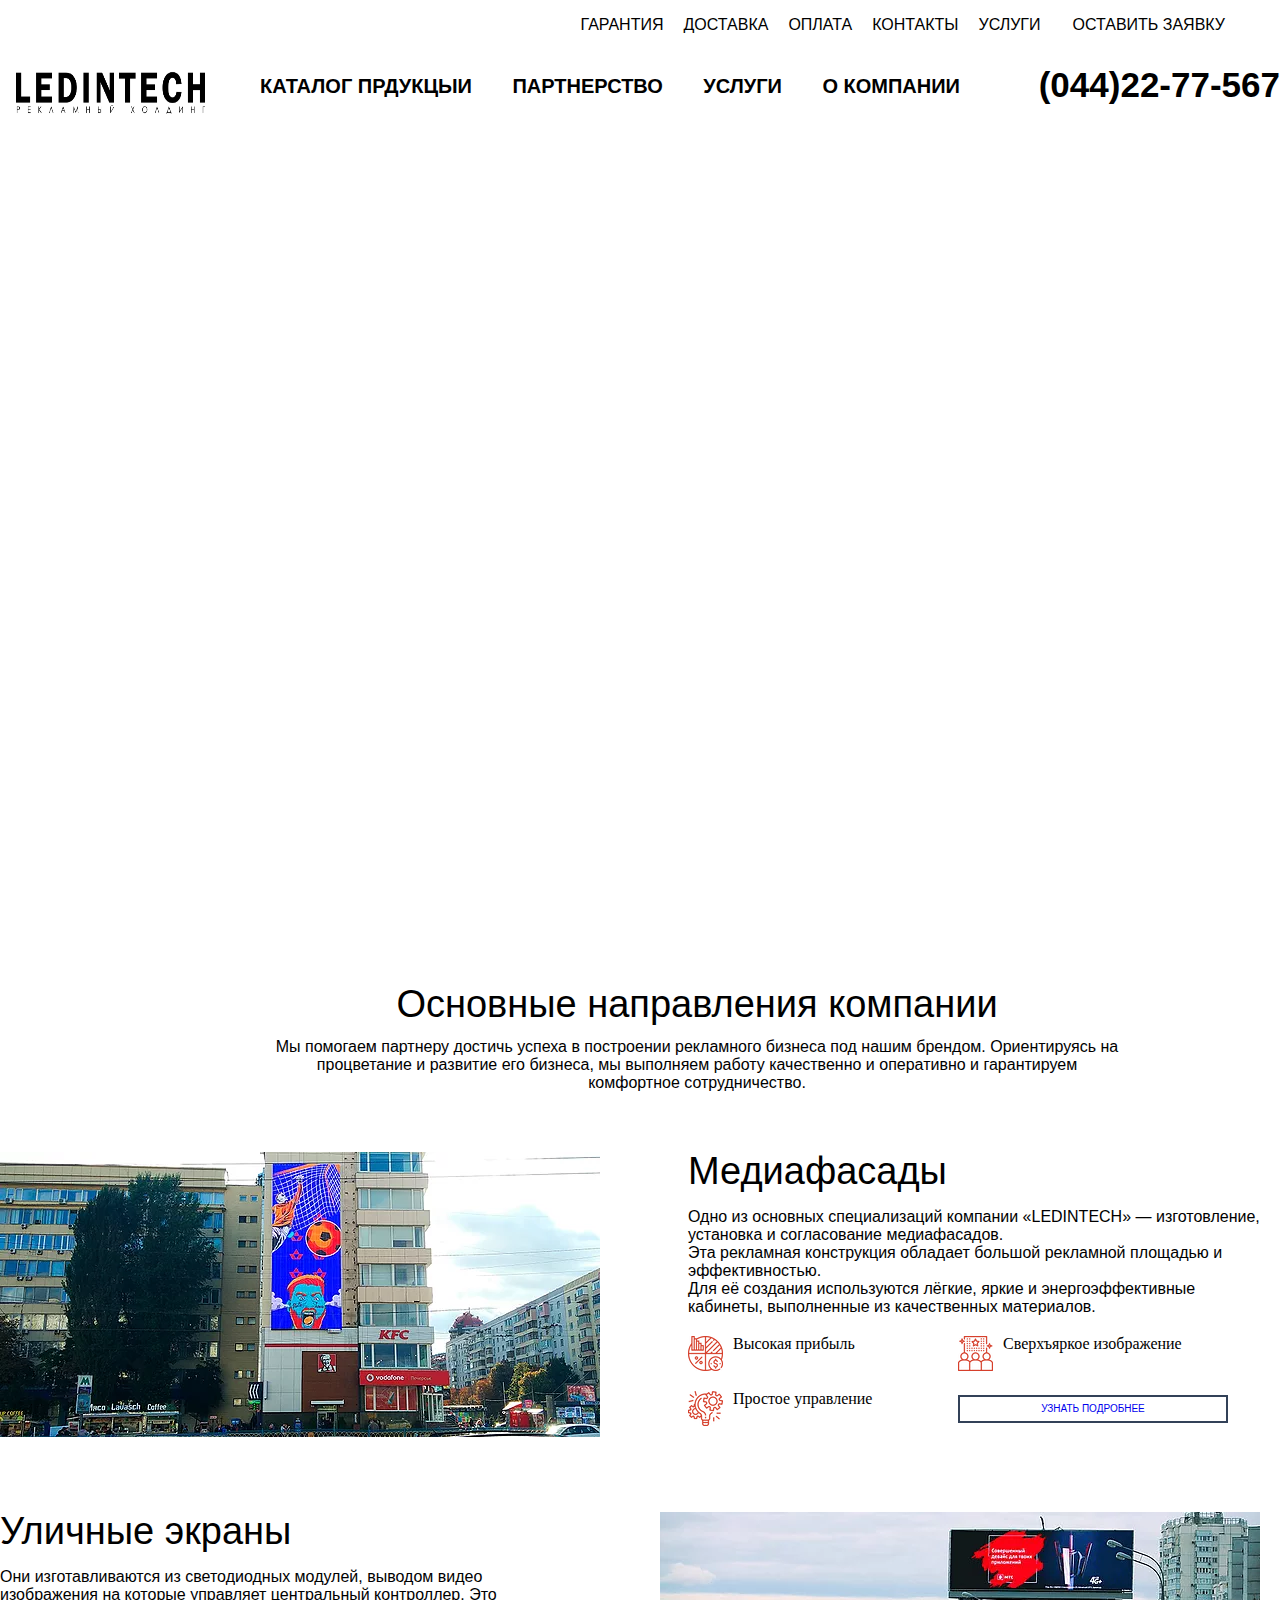
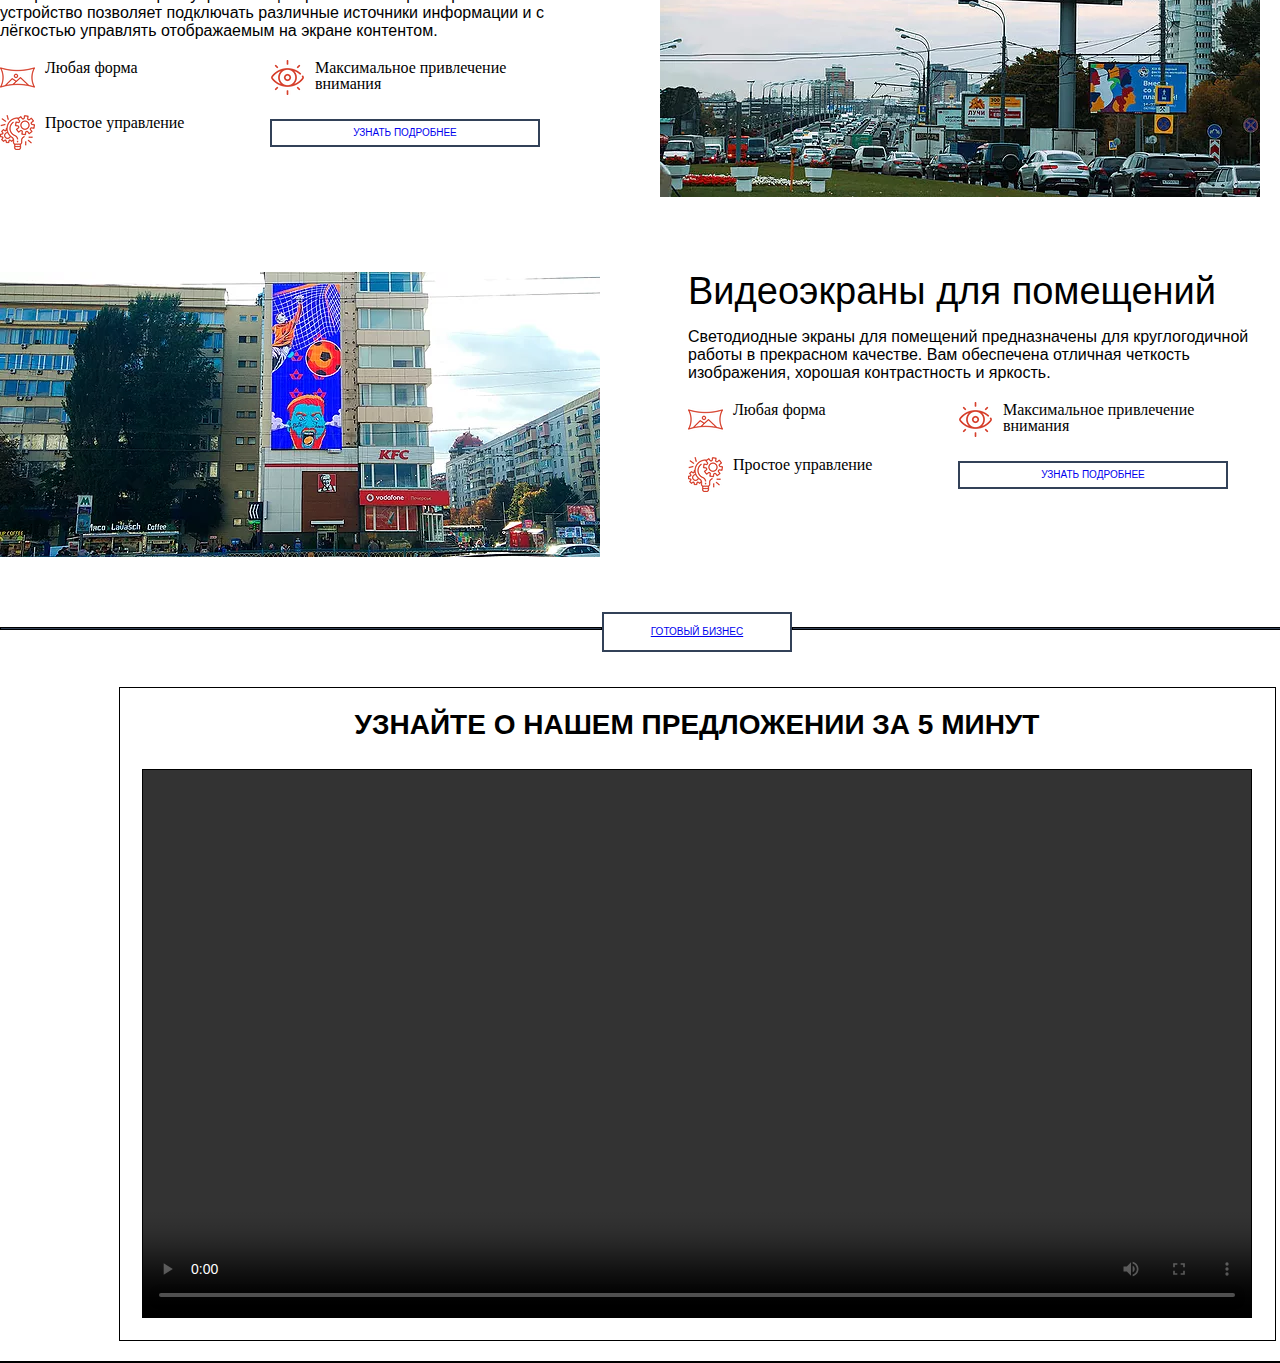
==== LT_Grid/111.html @ 1d9380d1 "Add files via upload" ====
<!DOCTYPE html>
<html lang="en">

<head>
    <link rel="stylesheet" type="text/css" href="111.css">
    <meta charset="UTF-8">
    <title>Document</title>
</head>

<body>
    <div class="wraper">
        <div class="header-box">
            <div class="top-navigation">
                <div class="navigation-item">
                    <div><a href="#">Гарантия</a></div>
                    <div><a href="#">Доставка</a></div>
                    <div><a href="#">Оплата</a></div>
                    <div><a href="#">Контакты</a></div>
                    <div><a href="#">Услуги</a></div>
                    <div class="send">
                        <span class="send_text"><a href="#">Оставить заявку</a></span>
                    </div>    
                </div>
                
            </div>
            <div class="logo">
                <a href="#">
                    <img src="img\logo.png" alt="logo">
                </a>
            </div>
            <div class="main-navigation">
                <div class="main-item">
                    <a href="#">Каталог прдукцыи</a>
                    <a href="#">Партнерство</a>
                    <a href="#">Услуги</a>
                    <a href="#">О компании</a>
                </div>
                <div class="phone">
                    <span>(044)22-77-567</span>
                </div>
            </div>
        </div>
        <div id="slider"></div>
        <div class="main">
            <h2>Основные направления компании</h2>
            <div class="direction">
                <span class="span">Мы помогаем партнеру достичь успеха в построении рекламного бизнеса под нашим брендом. Ориентируясь на<br> процветание и развитие его бизнеса, мы выполняем работу качественно и оперативно и гарантируем<br> комфортное сотрудничество.</span>
            </div>
            <div class="list">
                <div class=" media-fasad">
                    <img src="img/media.jpg" alt="">
                    <div class="content">
                        <h2>Медиафасады</h2>
                        <p>Одно из основных специализаций компании «LEDINTECH» — изготовление, установка и согласование медиафасадов.<br>
                            Эта рекламная конструкция обладает большой рекламной площадью и эффективностью.<br>
                            Для её создания используются лёгкие, яркие и энергоэффективные кабинеты, выполненные из качественных материалов.</p>
                        <div class="prmchstw">
                            <div class="profit">
                                <img src="img/icons/pribyl.png" alt="">
                                <h3>Высокая прибыль</h3>
                            </div>
                            <div class="atention">
                                <img src="img/icons/picture.png" alt="">
                                <h3>Сверхъяркое изображение</h3>
                            </div>
                            <div class="control">
                                <img src="img/icons/control.png" alt="">
                                <h3>Простое управление</h3>
                            </div>
                            <a class="learn-more" href="#">УЗНАТЬ ПОДРОБНЕЕ</a>
                        </div>
                    </div>
                </div>
                <div class=" street-display">
                    <div class="content">
                        <h2>Уличные экраны</h2>
                        <p>Они изготавливаются из светодиодных модулей, выводом видео изображения на которые управляет центральный контроллер.
                            Это устройство позволяет подключать различные источники информации и с лёгкостью управлять отображаемым на экране контентом.
                        </p>
                        <div class="prmchstw">
                            <div class="forma">
                                <img src="img/icons/forma.png" alt="">
                                <h3>Любая форма</h3>
                            </div>
                            <div class="atention">
                                <img src="img/icons/atention.png" alt="">
                                <h3>Максимальное привлечение внимания</h3>
                            </div>
                            <div class="control">
                                <img src="img/icons/control.png" alt="">
                                <h3>Простое управление</h3>
                            </div>
                            <a class="learn-more" href="#">УЗНАТЬ ПОДРОБНЕЕ</a>
                        </div>
                    </div>
                    <img src="img/street.jpg" alt="">
                </div>
                <div class="video-display">
                    <img src="img/media.jpg" alt="">
                    <div class="content">
                        <h2>Видеоэкраны для помещений</h2>
                        <p>Светодиодные экраны для помещений предназначены для круглогодичной работы в прекрасном качестве.
                            Вам обеспечена отличная четкость изображения, хорошая контрастность и яркость.</p>
                        <div class="prmchstw">
                            <div class="profit">
                                <img src="img/icons/forma.png" alt="">
                                <h3>Любая форма</h3>
                            </div>
                            <div class="picture">
                                <img src="img/icons/atention.png" alt="">
                                <h3>Максимальное привлечение внимания</h3>
                            </div>
                            <div class="control">
                                <img src="img/icons/control.png" alt="">
                                <h3>Простое управление</h3>
                            </div>
                            <a class="learn-more" href="#">УЗНАТЬ ПОДРОБНЕЕ</a>
                        </div>
                    </div>
                </div>
            </div>
        </div>
        <div class="separator">
            <div class="borderSection-left"></div>
            <a class="buisness" href="#">ГОТОВЫЙ БИЗНЕС</a>
            <div class="borferSection-right"></div>
        </div>
        <div class='grid-item video_box'>
            <h2>УЗНАЙТЕ О НАШЕМ ПРЕДЛОЖЕНИИ ЗА 5 МИНУТ</h2>
            <video href="https://youtu.be/8r9L3HnnbOw" controls="controls"></video>
        </div>
        <div class="grid-item footer"></div>
</body>

</html>
---- LT_Grid/111.css ----
/*================  reset ===============*/

html, body, div, span, applet, object, iframe,
h1, h2, h3, h4, h5, h6, p, blockquote, pre,
a, abbr, acronym, address, big, cite, code,
del, dfn, em, img, ins, kbd, q, s, samp,
small, strike, strong, sub, sup, tt, var,
b, u, i, center,
dl, dt, dd, ol, ul, li,
fieldset, form, label, legend,
table, caption, tbody, tfoot, thead, tr, th, td,
article, aside, canvas, details, embed, 
figure, figcaption, footer, header, hgroup, 
menu, nav, output, ruby, section, summary,
time, mark, audio, video {
	margin: 0;
	padding: 0;
	border: 0;
	font-size: 100%;
	font: inherit;
	vertical-align: baseline;
}
/* HTML5 display-role reset for older browsers */
article, aside, details, figcaption, figure, 
footer, header, hgroup, menu, nav, section {
	display: block;
}
body {
	margin: 0 auto;
	line-height: 1;
}
ol, ul {
	list-style: none;
}
blockquote, q {
	quotes: none;
}
blockquote:before, blockquote:after,
q:before, q:after {
	content: '';
	content: none;
}

.grid-item{
	border: 1px solid black;
}

.wraper{
	max-width: 1280px;
	width: 100%;
	margin: 0 auto;

	display: grid;
	grid-template-columns: 1fr;
	grid-template-rows:minmax(145px, auto) minmax(800px, auto) minmax(47px, auto) minmax(40px, auto) minmax(653px, auto);
	grid-gap: 20px;

}

.header-box{
	max-width: 1280px;
	display: grid;

	grid-template-columns:230px 1fr;
	grid-template-rows:50px 73px ;
	
}




.top-navigation{
	display: grid;
	
	grid-column-start: 2;
	grid-column-end: 3;
	
}



.navigation-item{
	display: flex;
	margin-right: 35px;
	align-items: center;
	justify-content: flex-end;
	


}

.navigation-item li{
	display: flex;
	justify-content: 
}

.send{
	text-align: right;

	align-items: center;
	grid-column-start: 2;
	grid-column-end: 3;

	margin-left: 12px;
}

.send_text{
font-family: jura,sans-serif;
	font-size: 20px;
	color: inherit;
}

.main-item{
	width: 100%;
	max-width: 700px;

	display: flex;
	justify-content: space-between;
	
}

.main-item a{ 
	display: grid;
	text-decoration: none;
	justify-content: space-between;
	align-items:center;

	color: black;
	text-align: center;
	text-transform: uppercase;
	font: normal normal normal 700 20px roboto-bold,roboto,sans-serif;
	transition: color 0.4s ease 0s;	
	

}

.top-navigation a{
	display: grid;
	max-width: 155px;
	padding-right: 20px;
	text-decoration: none;
	justify-content: space-around;
	align-items: center;

	text-transform: uppercase;
	font-size: 16px;
    font-family: Arial,Helvetica,sans-serif;
	color: black;
}

.navigation-item a:hover{
	color: #E68A00;
	transition: color .4s ease;	
}

.logo{
	display: grid;
	max-width: 222px;
	justify-content: flex-start;
	align-items: center;
	grid-column-start: 1;
	grid-column-end: 2
}

.logo a{
	display: block;
}

.logo img{
	display: block;
	width: 221px;
	height: 76px;		

	max-width: 230px;
	max-height: 100px;
}

.main-navigation{
	display: grid;
	
	grid-template-columns: 1fr 250px;
	padding-left: 30px;
}

.main-item a:hover{
	cursor: pointer;
	color: #E68A00;
	transition: color .4s ease;
}

.phone{
	max-width: 250px;


	font-weight: bold;
	font-size: 35px;
	font-family:roboto-bold,roboto,sans-serif;
	text-align: right;


	align-items: center;
	grid-column-start: 2;
	grid-column-end: 3;

	margin-top: 17px;

}



/*------- Слайдер -------*/

#slider{
	display: block;
	max-width: 1280px;
	width: 100%;
	
	max-height: 800px;
	margin-top: 20px;
	background-repeat:no-repeat;
	background-size: cover;
}


@keyframes anslider{
  from, to, 13%, 33%{
    background-image: url(img/slider_1.jpg);
  }
  66%, 97%{
    background-image: url(img/slider_2.jpg);
  }

}

#slider{
  animation: anslider 10s infinite ease;
}


	
.direction{
	display: grid;
	
}

.list{
	max-width: 1280px;

	display: grid;
}


.main h2{
	font-size: 38px;
	text-align: center;
	font-family: roboto-bold,roboto,sans-serif;
	

}

.span{
	display: block;
	margin-top: 15px;
	font: normal normal normal 16px 'open sans',sans-serif;
	text-align: center;
}

.content h2{
	text-align: left;
}


.content p{
	margin-top: 18px;
	text-align: left;
	font: normal normal normal 16px 'open sans',sans-serif
}

.content1{
	display: grid;

	grid-column-start: 1;
	grid-column-end: 3;
}

.prmchstw{
	display: grid;
	grid-template-columns: 250px 1fr ;
	grid-template-rows:35px 35px;
	grid-gap: 20px;

	margin-top: 20px;
	align-items: center;
}


.media-fasad, .video-display, .street-display{
	max-width: 1260px;
	max-height: 300px;

	display: grid;
	grid-template-columns: 1fr 1fr ;
	grid-template-rows:1fr 1fr ;
	grid-gap: 88px;

	margin-top: 60px;

}



.profit , .atention, .picture, .control, .forma{
	display: flex;

}

 .prmchstw img{
	width: 35px;
	height: 35px;
	object-fit: cover;
	margin-right: 10px;
}

.prmchstw a{
	text-decoration: none;

}

.prmchstw h3{
	justify-content: center;
	align-items: center;
}


.learn-more{
	display: flex;
	text-align: initial;
	width: 266px;
	height: 24px;
	border: 2px solid #324158;
	background-color: #fff;
	justify-content: center;
	align-items: center;
	font: normal normal normal 10px/1.4em lulo-clean-w01-one-bold,sans-serif
}

.learn-more:hover{
	background-color: #7b736f;
	color: white;
	transition: border-color 0.4s ease 0s, background-color 0.4s ease 0s;
}


.separator{
	display: flex;
	margin-top: 20px;
}

.borderSection-left, .borferSection-right{
	max-width: 1260px;

	background-color: #324158;
	width: 600px;
	transform-origin: center .5px;
	height: .5px;
	border: 1px solid black;
	margin-top: 15px; 
} 

.buisness{
	display: flex;
	width: 186px;
	height: 36px;
	
	border: 2px solid #324158;
	justify-content: center;
	align-items: center;
	background-color: #fff;
	font: normal normal normal 10px/1.4em lulo-clean-w01-one-bold,sans-serif
}

.buisness:hover{
	background-color: #7b736f;
	color: white;
	transition: border-color 0.4s ease 0s, background-color 0.4s ease 0s;
}

.video_box{
	display: grid;

	grid-template-columns: 1fr;
	grid-template-rows: 1fr;
}

/* --------------  VIDEO  -----------------*/

.video_box{
	height: 652px;
	max-width: 1280px;

	display: grid;

	margin: 0 auto;
	margin-top: 15px;
	background-color: initial;
}

.video_box h2{
	display: grid;
	justify-content: center;
	align-items: center;
	margin-top: 15px;
	
	font:28px din-next-w01-light,din-next-w02-light,din-next-w10-light,sans-serif;
	font-weight: bold;
	
}

video{
	display: block;

	margin: 22.5px;
	
	border: 1px solid black;
	width: 1108px;
	height: 547px;
}
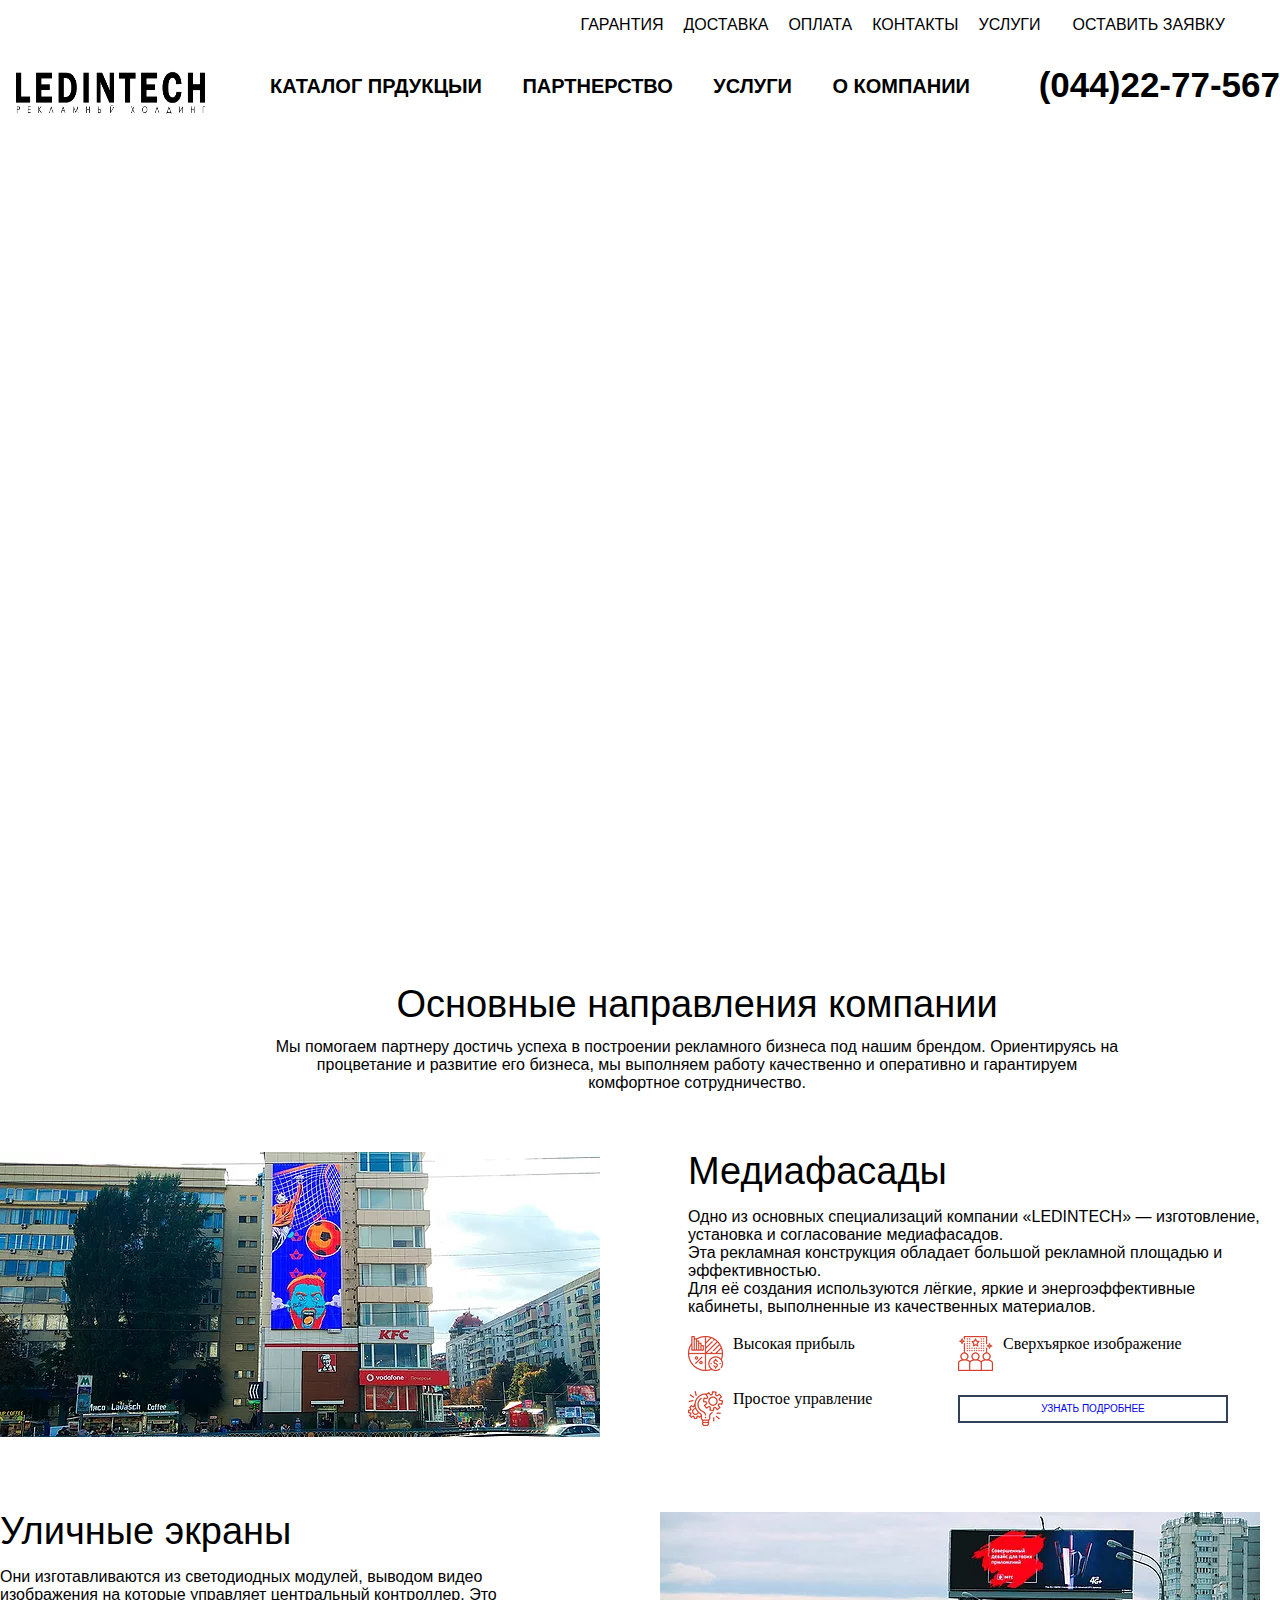
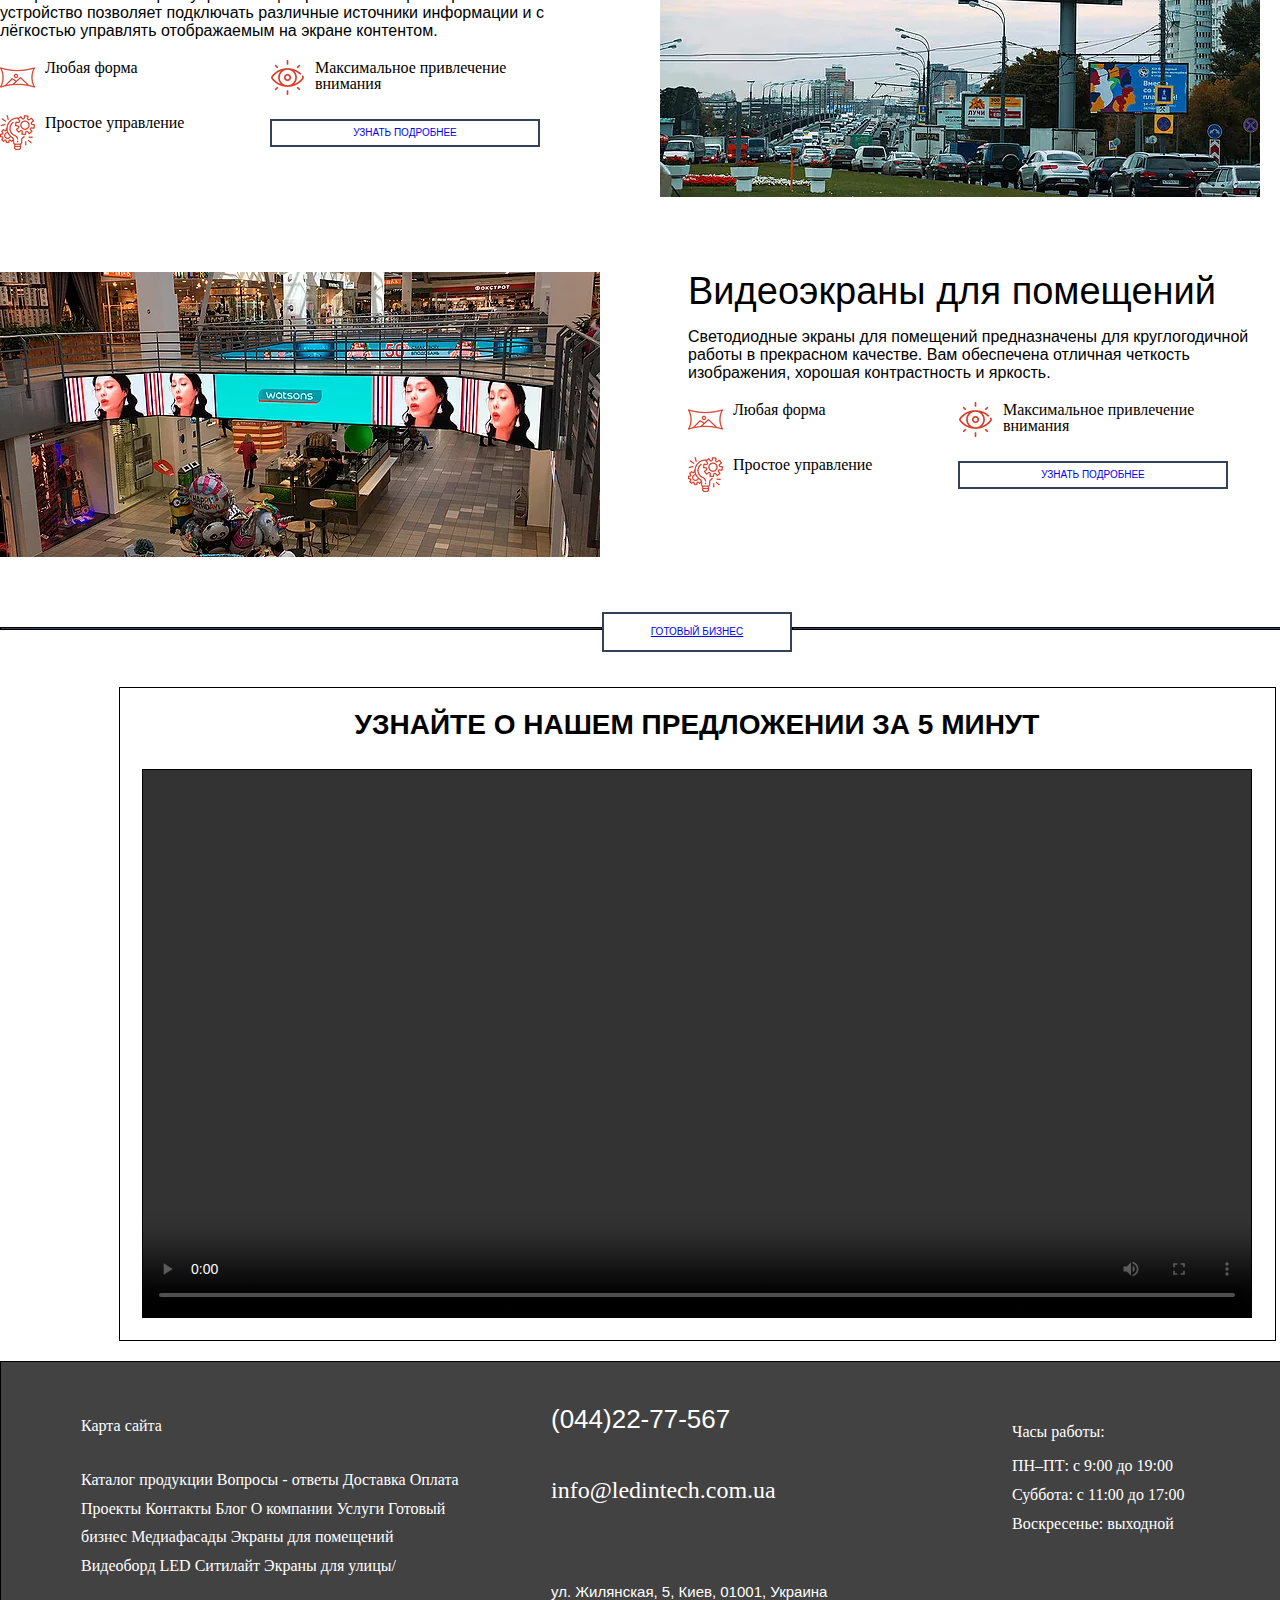
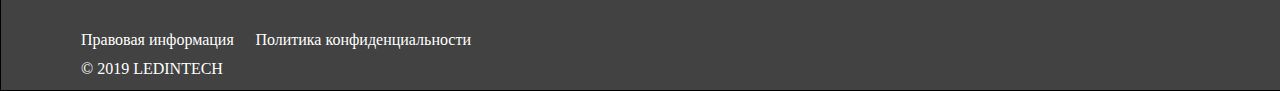
==== commit 0d581d0a: "Add files via upload" ====
--- a/LT_Grid/111.html
+++ b/LT_Grid/111.html
@@ -19,9 +19,8 @@
                     <div><a href="#">Услуги</a></div>
                     <div class="send">
                         <span class="send_text"><a href="#">Оставить заявку</a></span>
-                    </div>    
+                    </div>
                 </div>
-                
             </div>
             <div class="logo">
                 <a href="#">
@@ -96,7 +95,7 @@
                     <img src="img/street.jpg" alt="">
                 </div>
                 <div class="video-display">
-                    <img src="img/media.jpg" alt="">
+                    <img src="img/vodeo.jpg" alt="">
                     <div class="content">
                         <h2>Видеоэкраны для помещений</h2>
                         <p>Светодиодные экраны для помещений предназначены для круглогодичной работы в прекрасном качестве.
@@ -129,7 +128,37 @@
             <h2>УЗНАЙТЕ О НАШЕМ ПРЕДЛОЖЕНИИ ЗА 5 МИНУТ</h2>
             <video href="https://youtu.be/8r9L3HnnbOw" controls="controls"></video>
         </div>
-        <div class="grid-item footer"></div>
+        <div class="grid-item footer">
+            <div class="map_site">
+                <h4>Карта сайта</h4>
+                <div class="links">
+                    <p><a>Каталог продукции</a> <a>Вопросы - ответы</a> 
+                        <a>Доставка</a> <a>Оплата Проекты</a>
+                        <a>Контакты</a> <a>Блог</a> 
+                        <a>О компании</a> <a>Услуги</a> 
+                        <a>Готовый бизнес</a> <a>Медиафасады</a>
+                        <a>Экраны для помещений</a> <a>Видеоборд</a> 
+                        <a>LED Ситилайт</a> <a>Экраны для улицы</a>/</p> 
+                </div> 
+                <div class="ruls">
+                        <p><a>Правовая информация</a></p>
+                        <p><a>Политика конфиденциальности</a></p>
+                </div>
+                <p>© 2019 LEDINTECH</p>
+            </div>
+            <div class="contact">
+                <h3>(044)22-77-567</h3>
+                <a href="mailto:info@ledintech.com.ua" 
+                data-type="mail">info@ledintech.com.ua</a>
+                <p>ул. Жилянская, 5, Киев, 01001, Украина</p>
+            </div>
+            <div class="time_work">
+                <h4>Часы работы:</h4>
+                <p>ПН–ПТ: с 9:00 до 19:00  
+                Суббота: с 11:00 до 17:00
+                Воскресенье: выходной</p>
+            </div>
+        </div>
 </body>
 
 </html>--- a/LT_Grid/111.css
+++ b/LT_Grid/111.css
@@ -19,6 +19,10 @@
 	font-size: 100%;
 	font: inherit;
 	vertical-align: baseline;
+
+}
+a{
+	cursor: pointer;
 }
 /* HTML5 display-role reset for older browsers */
 article, aside, details, figcaption, figure, 
@@ -52,7 +56,7 @@
 
 	display: grid;
 	grid-template-columns: 1fr;
-	grid-template-rows:minmax(145px, auto) minmax(800px, auto) minmax(47px, auto) minmax(40px, auto) minmax(653px, auto);
+	grid-template-rows:minmax(145px, auto) minmax(800px, auto) minmax(47px, auto) minmax(40px, auto) minmax(653px, auto) minmax(330px, 265px);
 	grid-gap: 20px;
 
 }
@@ -116,6 +120,7 @@
 
 	display: flex;
 	justify-content: space-between;
+	margin: 10px;
 	
 }
 
@@ -124,6 +129,7 @@
 	text-decoration: none;
 	justify-content: space-between;
 	align-items:center;
+
 
 	color: black;
 	text-align: center;
@@ -424,4 +430,100 @@
 	border: 1px solid black;
 	width: 1108px;
 	height: 547px;
-}+}
+
+
+
+/*======================= FOOTER ====================*/
+
+.footer{
+	display: grid;
+	grid-template-columns:1fr 1fr 1fr;
+	
+	background-color: #424242 ;
+	color: #fff;
+}
+
+
+.map_site{
+	width: 390px;
+	padding-left: 80px;
+
+	font: normal normal normal 15px/ 'open sans',sans-serif;
+	line-height: 1.8em;
+	
+}
+
+.map_site, .time_work h4{
+	height: 40px;
+
+	display: grid;
+	justify-content: flex-start;
+	align-items: center;
+	margin-top: 50px;
+}
+
+.links{
+	margin-top: 25px;
+
+	color: #fff;
+	display: grid;
+}
+
+.ruls{
+	display: flex;
+	justify-content: space-between;	
+	margin-top: 45px;
+}
+
+.links a:hover{
+	color: #E68A00;
+	
+}
+
+	
+.contact{
+	width: 285px;
+	padding-left: 80px;
+
+	display: grid;
+	line-height: 1.8em;
+
+}
+
+.contact h3{
+	display: grid;
+	justify-content: flex-start;
+	align-items: center;
+	
+
+	font:normal normal normal 26px/1.4em 'open sans',sans-serif;
+}
+
+.contact a{
+	height: 30px;
+
+	text-decoration: none;
+	list-style: none;
+
+	color:#fff;
+	font-size: 24px ;
+}
+
+.contact p{
+	height: 30px;	
+	font:normal normal normal 15px'open sans',sans-serif;
+}
+
+.time_work{
+	width: 175px;
+	padding-left: 80px;
+	font: normal normal normal 15px/ 'open sans',sans-serif;
+	line-height: 1.8em;
+}
+
+
+
+/*====================== АДАПТИВ ====================*/
+
+
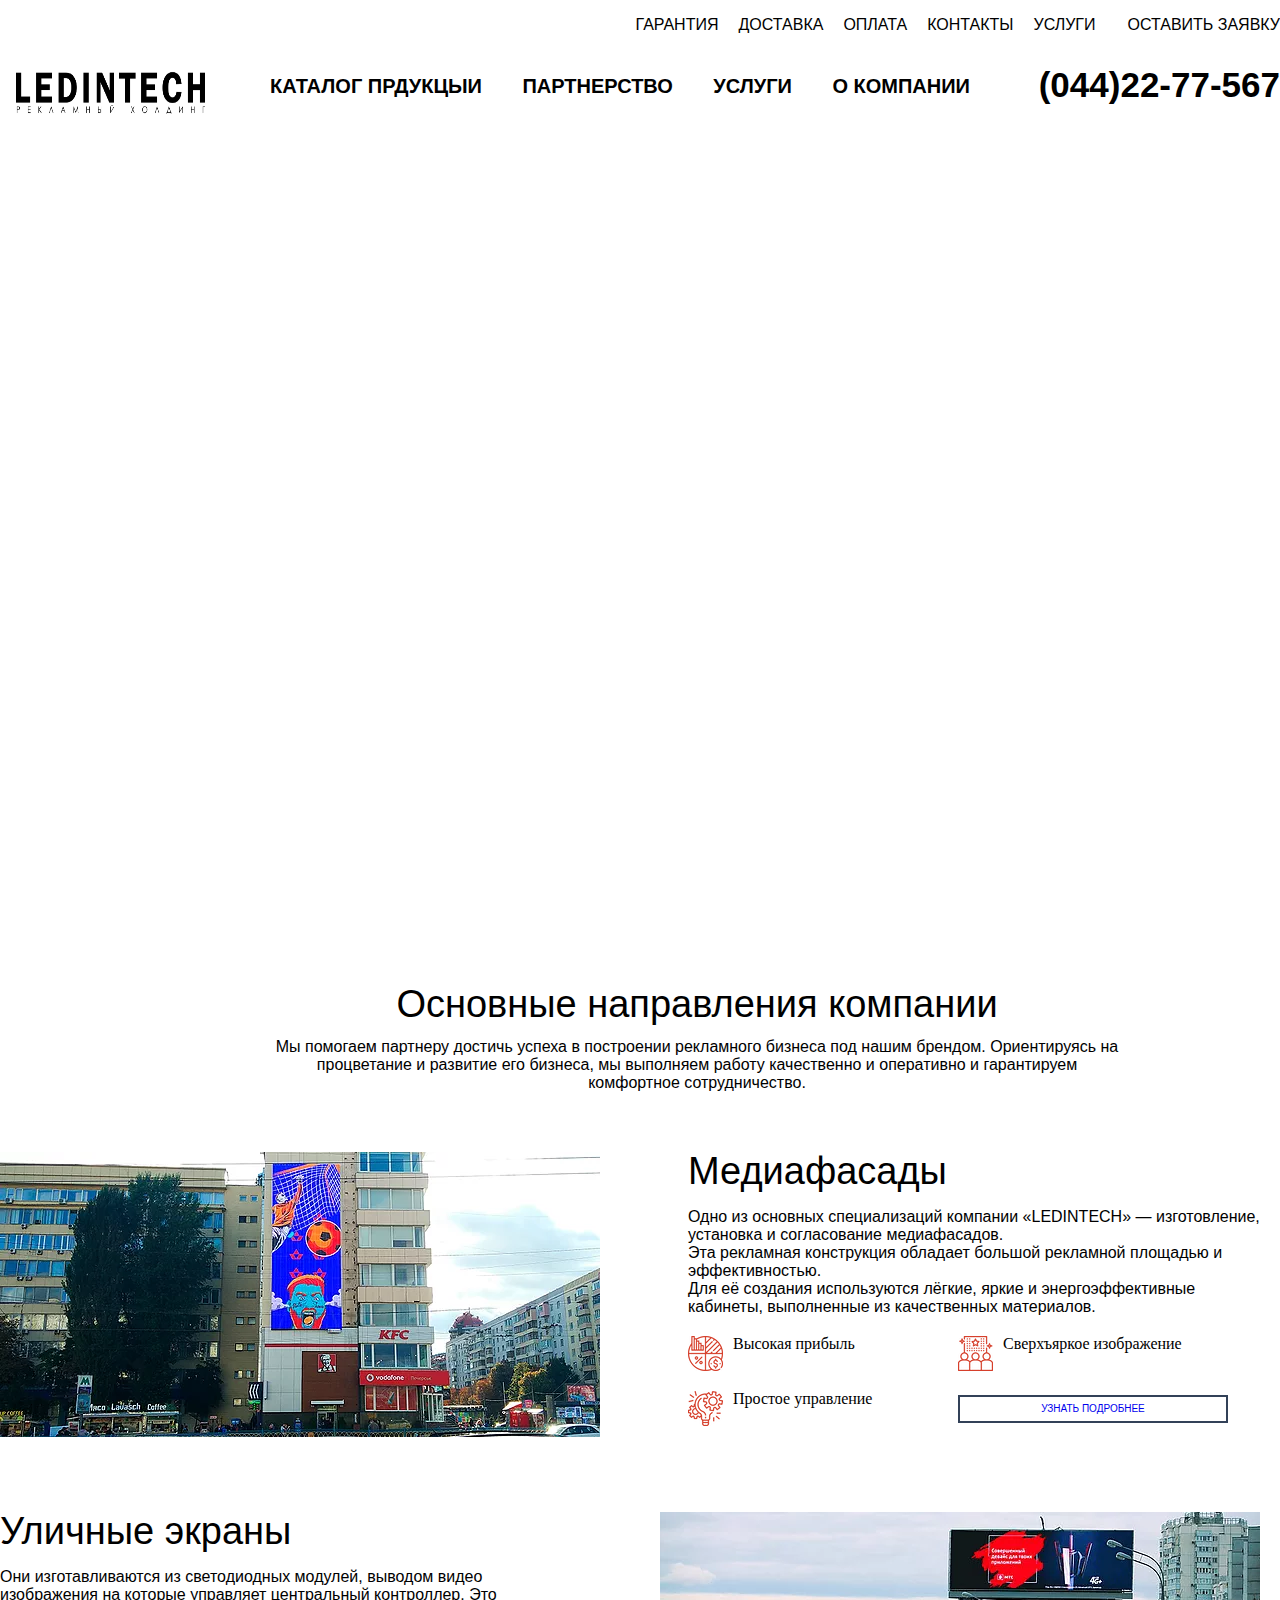
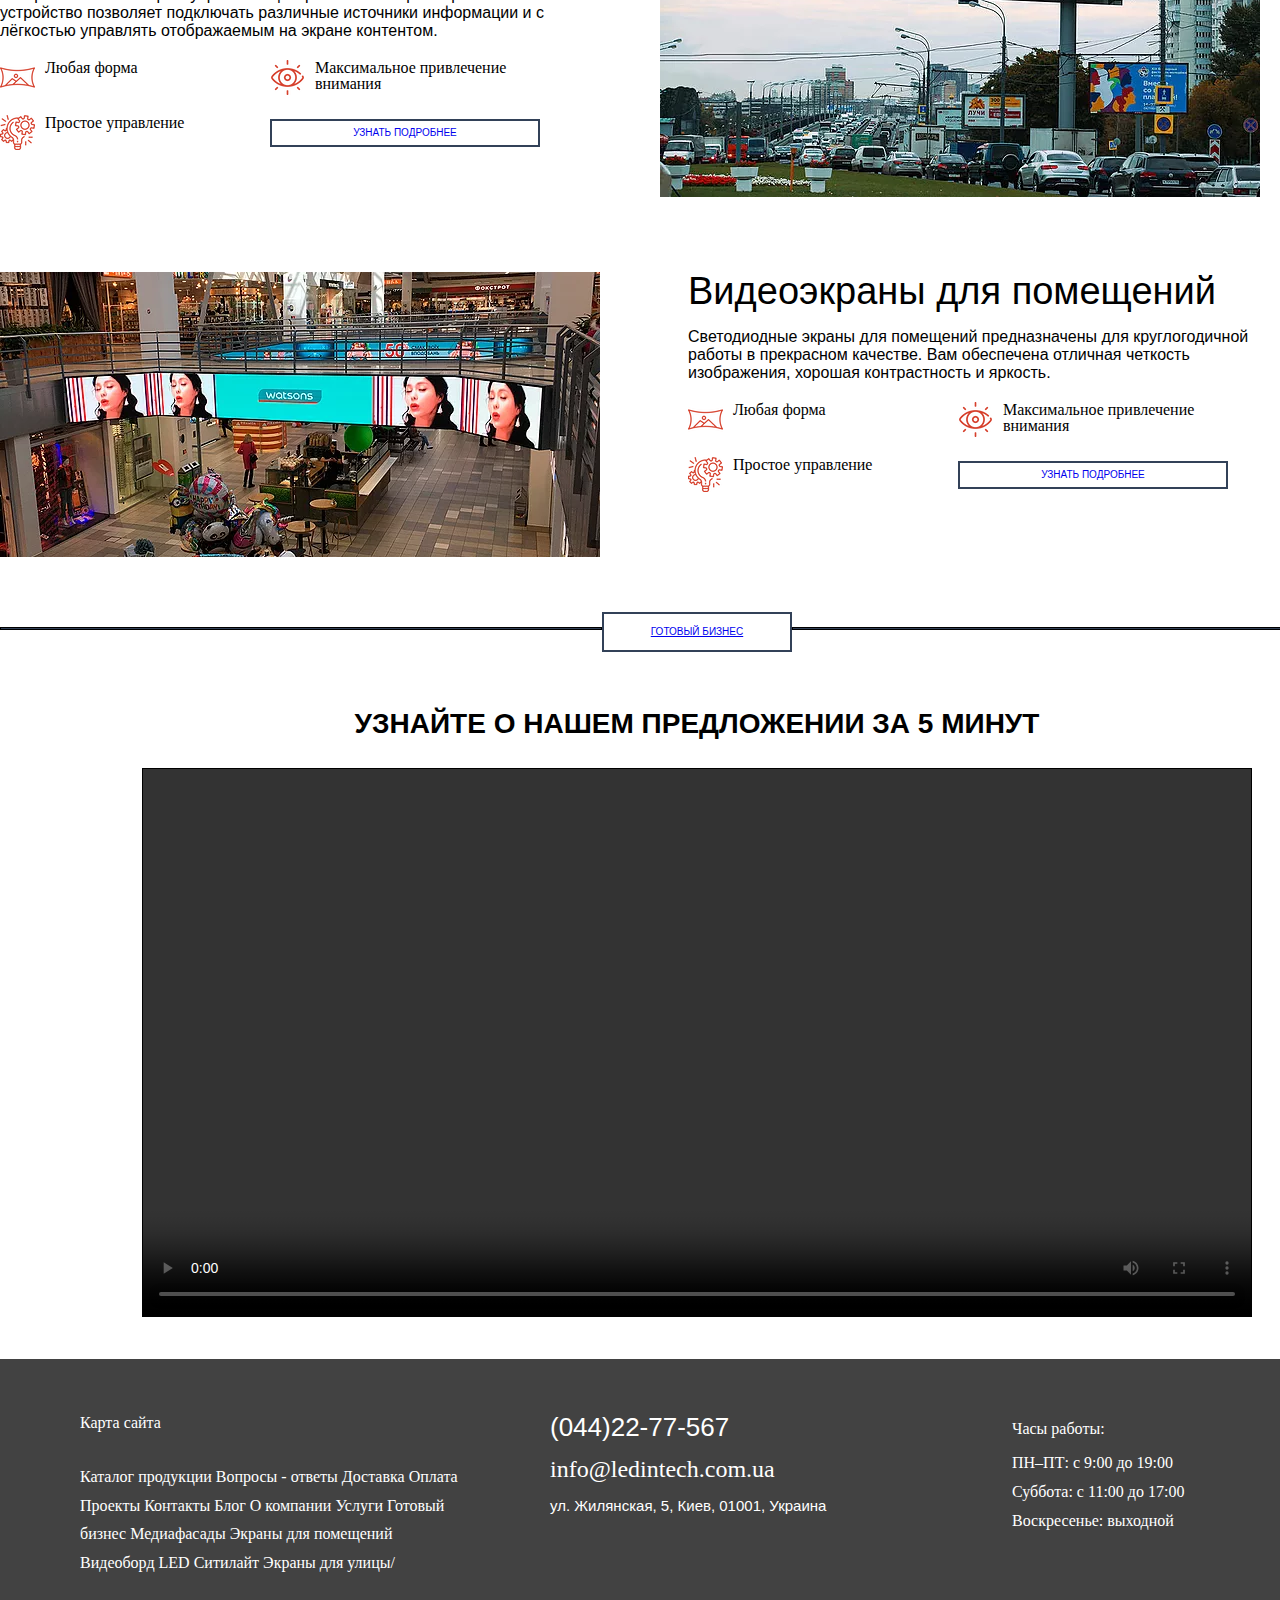
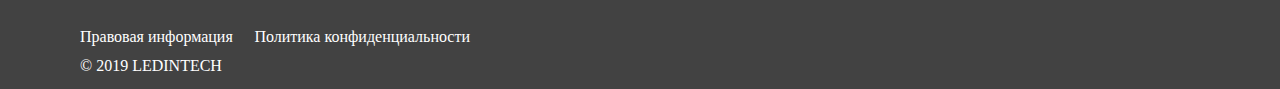
==== commit 57054a7b: "separate css" ====
--- a/LT_Grid/111.html
+++ b/LT_Grid/111.html
@@ -2,11 +2,13 @@
 <html lang="en">
 
 <head>
+    <link rel="stylesheet" type="text/css" href="normalise.css">
     <link rel="stylesheet" type="text/css" href="111.css">
+    <link rel="stylesheet" type="text/css" href="navigation.css">
     <meta charset="UTF-8">
     <title>Document</title>
 </head>
-
+ 
 <body>
     <div class="wraper">
         <div class="header-box">
--- a/LT_Grid/normalise.css
+++ b/LT_Grid/normalise.css
@@ -0,0 +1,45 @@
+
+html, body, div, span, applet, object, iframe,
+h1, h2, h3, h4, h5, h6, p, blockquote, pre,
+a, abbr, acronym, address, big, cite, code,
+del, dfn, em, img, ins, kbd, q, s, samp,
+small, strike, strong, sub, sup, tt, var,
+b, u, i, center,
+dl, dt, dd, ol, ul, li,
+fieldset, form, label, legend,
+table, caption, tbody, tfoot, thead, tr, th, td,
+article, aside, canvas, details, embed, 
+figure, figcaption, footer, header, hgroup, 
+menu, nav, output, ruby, section, summary,
+time, mark, audio, video {
+	margin: 0;
+	padding: 0;
+	border: 0;
+	font-size: 100%;
+	font: inherit;
+	vertical-align: baseline;
+
+}
+a{
+	cursor: pointer;
+}
+/* HTML5 display-role reset for older browsers */
+article, aside, details, figcaption, figure, 
+footer, header, hgroup, menu, nav, section {
+	display: block;
+}
+body {
+	margin: 0 auto;
+	line-height: 1;
+}
+ol, ul {
+	list-style: none;
+}
+blockquote, q {
+	quotes: none;
+}
+blockquote:before, blockquote:after,
+q:before, q:after {
+	content: '';
+	content: none;
+}
--- a/LT_Grid/111.css
+++ b/LT_Grid/111.css
@@ -1,53 +1,3 @@
-/*================  reset ===============*/
-
-html, body, div, span, applet, object, iframe,
-h1, h2, h3, h4, h5, h6, p, blockquote, pre,
-a, abbr, acronym, address, big, cite, code,
-del, dfn, em, img, ins, kbd, q, s, samp,
-small, strike, strong, sub, sup, tt, var,
-b, u, i, center,
-dl, dt, dd, ol, ul, li,
-fieldset, form, label, legend,
-table, caption, tbody, tfoot, thead, tr, th, td,
-article, aside, canvas, details, embed, 
-figure, figcaption, footer, header, hgroup, 
-menu, nav, output, ruby, section, summary,
-time, mark, audio, video {
-	margin: 0;
-	padding: 0;
-	border: 0;
-	font-size: 100%;
-	font: inherit;
-	vertical-align: baseline;
-
-}
-a{
-	cursor: pointer;
-}
-/* HTML5 display-role reset for older browsers */
-article, aside, details, figcaption, figure, 
-footer, header, hgroup, menu, nav, section {
-	display: block;
-}
-body {
-	margin: 0 auto;
-	line-height: 1;
-}
-ol, ul {
-	list-style: none;
-}
-blockquote, q {
-	quotes: none;
-}
-blockquote:before, blockquote:after,
-q:before, q:after {
-	content: '';
-	content: none;
-}
-
-.grid-item{
-	border: 1px solid black;
-}
 
 .wraper{
 	max-width: 1280px;
@@ -58,157 +8,6 @@
 	grid-template-columns: 1fr;
 	grid-template-rows:minmax(145px, auto) minmax(800px, auto) minmax(47px, auto) minmax(40px, auto) minmax(653px, auto) minmax(330px, 265px);
 	grid-gap: 20px;
-
-}
-
-.header-box{
-	max-width: 1280px;
-	display: grid;
-
-	grid-template-columns:230px 1fr;
-	grid-template-rows:50px 73px ;
-	
-}
-
-
-
-
-.top-navigation{
-	display: grid;
-	
-	grid-column-start: 2;
-	grid-column-end: 3;
-	
-}
-
-
-
-.navigation-item{
-	display: flex;
-	margin-right: 35px;
-	align-items: center;
-	justify-content: flex-end;
-	
-
-
-}
-
-.navigation-item li{
-	display: flex;
-	justify-content: 
-}
-
-.send{
-	text-align: right;
-
-	align-items: center;
-	grid-column-start: 2;
-	grid-column-end: 3;
-
-	margin-left: 12px;
-}
-
-.send_text{
-font-family: jura,sans-serif;
-	font-size: 20px;
-	color: inherit;
-}
-
-.main-item{
-	width: 100%;
-	max-width: 700px;
-
-	display: flex;
-	justify-content: space-between;
-	margin: 10px;
-	
-}
-
-.main-item a{ 
-	display: grid;
-	text-decoration: none;
-	justify-content: space-between;
-	align-items:center;
-
-
-	color: black;
-	text-align: center;
-	text-transform: uppercase;
-	font: normal normal normal 700 20px roboto-bold,roboto,sans-serif;
-	transition: color 0.4s ease 0s;	
-	
-
-}
-
-.top-navigation a{
-	display: grid;
-	max-width: 155px;
-	padding-right: 20px;
-	text-decoration: none;
-	justify-content: space-around;
-	align-items: center;
-
-	text-transform: uppercase;
-	font-size: 16px;
-    font-family: Arial,Helvetica,sans-serif;
-	color: black;
-}
-
-.navigation-item a:hover{
-	color: #E68A00;
-	transition: color .4s ease;	
-}
-
-.logo{
-	display: grid;
-	max-width: 222px;
-	justify-content: flex-start;
-	align-items: center;
-	grid-column-start: 1;
-	grid-column-end: 2
-}
-
-.logo a{
-	display: block;
-}
-
-.logo img{
-	display: block;
-	width: 221px;
-	height: 76px;		
-
-	max-width: 230px;
-	max-height: 100px;
-}
-
-.main-navigation{
-	display: grid;
-	
-	grid-template-columns: 1fr 250px;
-	padding-left: 30px;
-}
-
-.main-item a:hover{
-	cursor: pointer;
-	color: #E68A00;
-	transition: color .4s ease;
-}
-
-.phone{
-	max-width: 250px;
-
-
-	font-weight: bold;
-	font-size: 35px;
-	font-family:roboto-bold,roboto,sans-serif;
-	text-align: right;
-
-
-	align-items: center;
-	grid-column-start: 2;
-	grid-column-end: 3;
-
-	margin-top: 17px;
 
 }
 
@@ -486,16 +285,14 @@
 	width: 285px;
 	padding-left: 80px;
 
-	display: grid;
 	line-height: 1.8em;
-
+	margin-top: 50px;
 }
 
 .contact h3{
 	display: grid;
-	justify-content: flex-start;
-	align-items: center;
-	
+	align-items: center;
+	padding-bottom: 10px;
 
 	font:normal normal normal 26px/1.4em 'open sans',sans-serif;
 }
@@ -511,8 +308,8 @@
 }
 
 .contact p{
-	height: 30px;	
 	font:normal normal normal 15px'open sans',sans-serif;
+	padding-top: 10px;
 }
 
 .time_work{
--- a/LT_Grid/navigation.css
+++ b/LT_Grid/navigation.css
@@ -0,0 +1,142 @@
+
+.header-box{
+	max-width: 1280px;
+	display: grid;
+
+	grid-template-columns:230px 1fr;
+	grid-template-rows:50px 73px ;
+	
+}
+
+
+
+
+.top-navigation{
+	display: grid;
+	
+	grid-column-start: 2;
+	grid-column-end: 3;
+	
+}
+
+
+
+.navigation-item{
+	display: flex;
+	align-items: center;
+	justify-content: flex-end;
+}
+
+.send{
+	text-align: right;
+
+	align-items: center;
+	grid-column-start: 2;
+	grid-column-end: 3;
+
+	margin-left: 12px;
+}
+
+.send_text{
+font-family: jura,sans-serif;
+	font-size: 20px;
+	color: inherit;
+}
+
+.main-item{
+	width: 100%;
+	max-width: 700px;
+
+	display: flex;
+	justify-content: space-between;
+	margin: 10px;
+	
+}
+
+.main-item a{ 
+	display: grid;
+	text-decoration: none;
+	justify-content: space-between;
+	align-items:center;
+
+
+	color: black;
+	text-align: center;
+	text-transform: uppercase;
+	font: normal normal normal 700 20px roboto-bold,roboto,sans-serif;
+	transition: color 0.4s ease 0s;	
+	
+
+}
+
+.top-navigation a{
+	display: grid;
+	max-width: 155px;
+	text-decoration: none;
+	justify-content: space-around;
+	padding-left: 20px;
+	align-items: center;
+
+	text-transform: uppercase;
+	font-size: 16px;
+    font-family: Arial,Helvetica,sans-serif;
+	color: black;
+}
+
+.navigation-item a:hover{
+	color: #E68A00;
+	transition: color .4s ease;	
+}
+
+.logo{
+	display: grid;
+	max-width: 222px;
+	justify-content: flex-start;
+	align-items: center;
+	grid-column-start: 1;
+	grid-column-end: 2
+}
+
+.logo a{
+	display: block;
+}
+
+.logo img{
+	display: block;
+	width: 221px;
+	height: 76px;		
+
+	max-width: 230px;
+	max-height: 100px;
+}
+
+.main-navigation{
+	display: grid;
+	
+	grid-template-columns: 1fr 250px;
+	padding-left: 30px;
+}
+
+.main-item a:hover{
+	cursor: pointer;
+	color: #E68A00;
+	transition: color .4s ease;
+}
+
+.phone{
+	max-width: 250px;
+
+
+	font-weight: bold;
+	font-size: 35px;
+	font-family:roboto-bold,roboto,sans-serif;
+	text-align: right;
+
+
+	align-items: center;
+	grid-column-start: 2;
+	grid-column-end: 3;
+
+	margin-top: 17px;
+
+}
